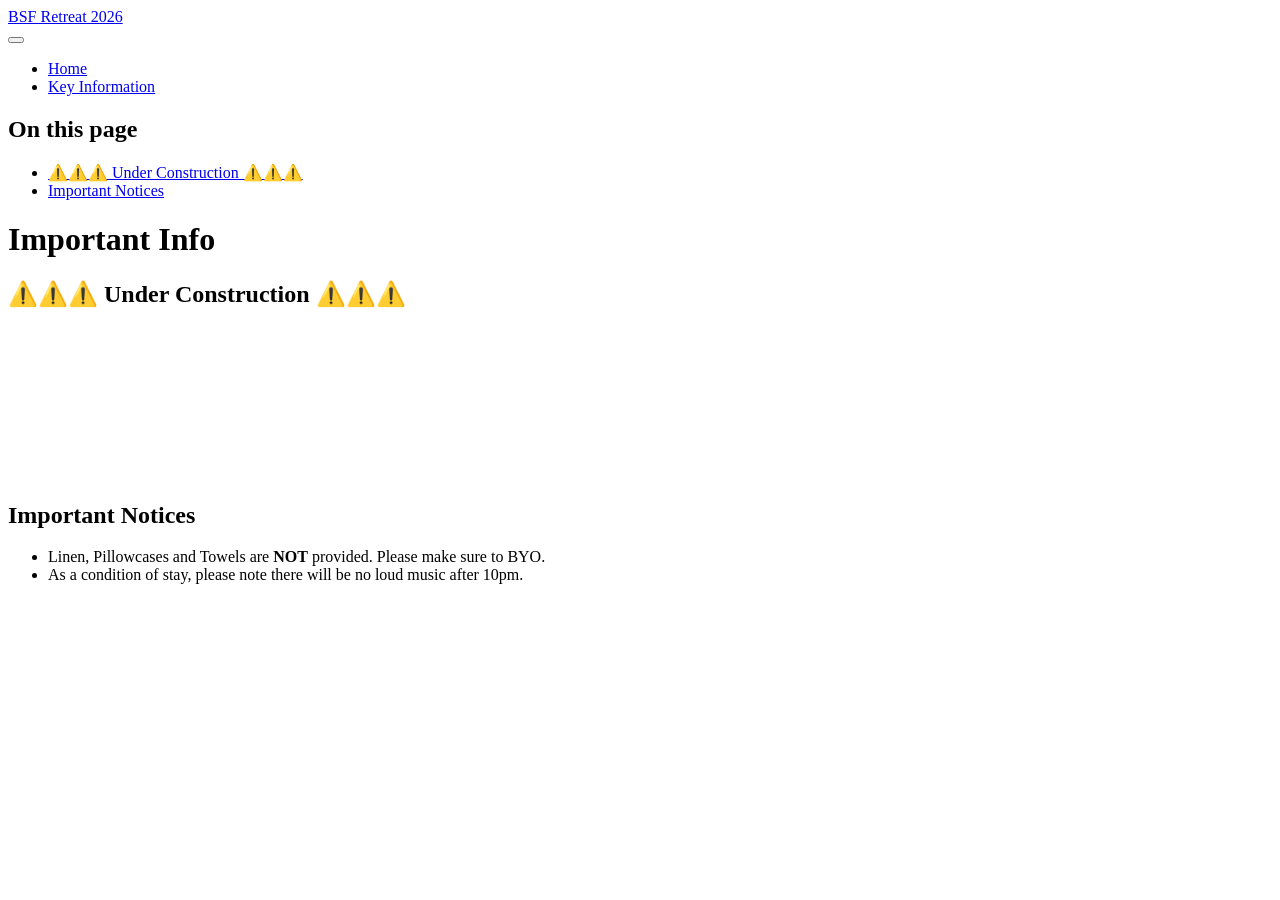
==== docs/info.html @ e3c591ac "updated location" ====
<!DOCTYPE html>
<html xmlns="http://www.w3.org/1999/xhtml" lang="en" xml:lang="en"><head>

<meta charset="utf-8">
<meta name="generator" content="quarto-1.6.39">

<meta name="viewport" content="width=device-width, initial-scale=1.0, user-scalable=yes">


<title>Important Info – BSF Retreat 2026</title>
<style>
code{white-space: pre-wrap;}
span.smallcaps{font-variant: small-caps;}
div.columns{display: flex; gap: min(4vw, 1.5em);}
div.column{flex: auto; overflow-x: auto;}
div.hanging-indent{margin-left: 1.5em; text-indent: -1.5em;}
ul.task-list{list-style: none;}
ul.task-list li input[type="checkbox"] {
  width: 0.8em;
  margin: 0 0.8em 0.2em -1em; /* quarto-specific, see https://github.com/quarto-dev/quarto-cli/issues/4556 */ 
  vertical-align: middle;
}
</style>


<script src="site_libs/quarto-nav/quarto-nav.js"></script>
<script src="site_libs/quarto-nav/headroom.min.js"></script>
<script src="site_libs/clipboard/clipboard.min.js"></script>
<script src="site_libs/quarto-search/autocomplete.umd.js"></script>
<script src="site_libs/quarto-search/fuse.min.js"></script>
<script src="site_libs/quarto-search/quarto-search.js"></script>
<meta name="quarto:offset" content="./">
<script src="site_libs/quarto-html/quarto.js"></script>
<script src="site_libs/quarto-html/popper.min.js"></script>
<script src="site_libs/quarto-html/tippy.umd.min.js"></script>
<script src="site_libs/quarto-html/anchor.min.js"></script>
<link href="site_libs/quarto-html/tippy.css" rel="stylesheet">
<link href="site_libs/quarto-html/quarto-syntax-highlighting-e26003cea8cd680ca0c55a263523d882.css" rel="stylesheet" class="quarto-color-scheme" id="quarto-text-highlighting-styles">
<link href="site_libs/quarto-html/quarto-syntax-highlighting-dark-d166b450ba5a8e9f7a0ab969bf6592c1.css" rel="prefetch" class="quarto-color-scheme quarto-color-alternate" id="quarto-text-highlighting-styles">
<script src="site_libs/bootstrap/bootstrap.min.js"></script>
<link href="site_libs/bootstrap/bootstrap-icons.css" rel="stylesheet">
<link href="site_libs/bootstrap/bootstrap-a477657325890aba014b068b065ea95d.min.css" rel="stylesheet" append-hash="true" class="quarto-color-scheme" id="quarto-bootstrap" data-mode="light">
<link href="site_libs/bootstrap/bootstrap-dark-1d679273cf6d8ab4a6fb44fbc2f5c50a.min.css" rel="prefetch" append-hash="true" class="quarto-color-scheme quarto-color-alternate" id="quarto-bootstrap" data-mode="dark">
<script id="quarto-search-options" type="application/json">{
  "location": "navbar",
  "copy-button": false,
  "collapse-after": 3,
  "panel-placement": "end",
  "type": "overlay",
  "limit": 50,
  "keyboard-shortcut": [
    "f",
    "/",
    "s"
  ],
  "show-item-context": false,
  "language": {
    "search-no-results-text": "No results",
    "search-matching-documents-text": "matching documents",
    "search-copy-link-title": "Copy link to search",
    "search-hide-matches-text": "Hide additional matches",
    "search-more-match-text": "more match in this document",
    "search-more-matches-text": "more matches in this document",
    "search-clear-button-title": "Clear",
    "search-text-placeholder": "",
    "search-detached-cancel-button-title": "Cancel",
    "search-submit-button-title": "Submit",
    "search-label": "Search"
  }
}</script>


</head>

<body class="nav-fixed">

<div id="quarto-search-results"></div>
  <header id="quarto-header" class="headroom fixed-top">
    <nav class="navbar navbar-expand-lg " data-bs-theme="dark">
      <div class="navbar-container container-fluid">
      <div class="navbar-brand-container mx-auto">
    <a class="navbar-brand" href="./index.html">
    <span class="navbar-title">BSF Retreat 2026</span>
    </a>
  </div>
            <div id="quarto-search" class="" title="Search"></div>
          <button class="navbar-toggler" type="button" data-bs-toggle="collapse" data-bs-target="#navbarCollapse" aria-controls="navbarCollapse" role="menu" aria-expanded="false" aria-label="Toggle navigation" onclick="if (window.quartoToggleHeadroom) { window.quartoToggleHeadroom(); }">
  <span class="navbar-toggler-icon"></span>
</button>
          <div class="collapse navbar-collapse" id="navbarCollapse">
            <ul class="navbar-nav navbar-nav-scroll me-auto">
  <li class="nav-item">
    <a class="nav-link" href="./index.html"> 
<span class="menu-text">Home</span></a>
  </li>  
  <li class="nav-item">
    <a class="nav-link active" href="./info.html" aria-current="page"> 
<span class="menu-text">Key Information</span></a>
  </li>  
</ul>
          </div> <!-- /navcollapse -->
            <div class="quarto-navbar-tools">
  <a href="" class="quarto-color-scheme-toggle quarto-navigation-tool  px-1" onclick="window.quartoToggleColorScheme(); return false;" title="Toggle dark mode"><i class="bi"></i></a>
</div>
      </div> <!-- /container-fluid -->
    </nav>
</header>
<!-- content -->
<div id="quarto-content" class="quarto-container page-columns page-rows-contents page-layout-article page-navbar">
<!-- sidebar -->
<!-- margin-sidebar -->
    <div id="quarto-margin-sidebar" class="sidebar margin-sidebar">
        <nav id="TOC" role="doc-toc" class="toc-active">
    <h2 id="toc-title">On this page</h2>
   
  <ul>
  <li><a href="#under-construction" id="toc-under-construction" class="nav-link active" data-scroll-target="#under-construction">⚠️⚠️⚠️ Under Construction ⚠️⚠️⚠️</a></li>
  <li><a href="#important-notices" id="toc-important-notices" class="nav-link" data-scroll-target="#important-notices">Important Notices</a></li>
  </ul>
</nav>
    </div>
<!-- main -->
<main class="content" id="quarto-document-content">

<header id="title-block-header" class="quarto-title-block default">
<div class="quarto-title">
<h1 class="title">Important Info</h1>
</div>



<div class="quarto-title-meta">

    
  
    
  </div>
  


</header>


<section id="under-construction" class="level1">
<h1>⚠️⚠️⚠️ Under Construction ⚠️⚠️⚠️</h1>
<div class="quarto-video ratio ratio-16x9"><iframe data-external="1" src="https://www.youtube.com/embed/h9uFQv3t1AU" title="" frameborder="0" allow="accelerometer; autoplay; clipboard-write; encrypted-media; gyroscope; picture-in-picture" allowfullscreen=""></iframe></div>
</section>
<section id="important-notices" class="level1">
<h1>Important Notices</h1>
<ul>
<li>Linen, Pillowcases and Towels are <strong>NOT</strong> provided. Please make sure to BYO.</li>
<li>As a condition of stay, please note there will be no loud music after 10pm.</li>
</ul>


</section>

</main> <!-- /main -->
<script id="quarto-html-after-body" type="application/javascript">
window.document.addEventListener("DOMContentLoaded", function (event) {
  const toggleBodyColorMode = (bsSheetEl) => {
    const mode = bsSheetEl.getAttribute("data-mode");
    const bodyEl = window.document.querySelector("body");
    if (mode === "dark") {
      bodyEl.classList.add("quarto-dark");
      bodyEl.classList.remove("quarto-light");
    } else {
      bodyEl.classList.add("quarto-light");
      bodyEl.classList.remove("quarto-dark");
    }
  }
  const toggleBodyColorPrimary = () => {
    const bsSheetEl = window.document.querySelector("link#quarto-bootstrap");
    if (bsSheetEl) {
      toggleBodyColorMode(bsSheetEl);
    }
  }
  toggleBodyColorPrimary();  
  const disableStylesheet = (stylesheets) => {
    for (let i=0; i < stylesheets.length; i++) {
      const stylesheet = stylesheets[i];
      stylesheet.rel = 'prefetch';
    }
  }
  const enableStylesheet = (stylesheets) => {
    for (let i=0; i < stylesheets.length; i++) {
      const stylesheet = stylesheets[i];
      stylesheet.rel = 'stylesheet';
    }
  }
  const manageTransitions = (selector, allowTransitions) => {
    const els = window.document.querySelectorAll(selector);
    for (let i=0; i < els.length; i++) {
      const el = els[i];
      if (allowTransitions) {
        el.classList.remove('notransition');
      } else {
        el.classList.add('notransition');
      }
    }
  }
  const toggleGiscusIfUsed = (isAlternate, darkModeDefault) => {
    const baseTheme = document.querySelector('#giscus-base-theme')?.value ?? 'light';
    const alternateTheme = document.querySelector('#giscus-alt-theme')?.value ?? 'dark';
    let newTheme = '';
    if(darkModeDefault) {
      newTheme = isAlternate ? baseTheme : alternateTheme;
    } else {
      newTheme = isAlternate ? alternateTheme : baseTheme;
    }
    const changeGiscusTheme = () => {
      // From: https://github.com/giscus/giscus/issues/336
      const sendMessage = (message) => {
        const iframe = document.querySelector('iframe.giscus-frame');
        if (!iframe) return;
        iframe.contentWindow.postMessage({ giscus: message }, 'https://giscus.app');
      }
      sendMessage({
        setConfig: {
          theme: newTheme
        }
      });
    }
    const isGiscussLoaded = window.document.querySelector('iframe.giscus-frame') !== null;
    if (isGiscussLoaded) {
      changeGiscusTheme();
    }
  }
  const toggleColorMode = (alternate) => {
    // Switch the stylesheets
    const alternateStylesheets = window.document.querySelectorAll('link.quarto-color-scheme.quarto-color-alternate');
    manageTransitions('#quarto-margin-sidebar .nav-link', false);
    if (alternate) {
      enableStylesheet(alternateStylesheets);
      for (const sheetNode of alternateStylesheets) {
        if (sheetNode.id === "quarto-bootstrap") {
          toggleBodyColorMode(sheetNode);
        }
      }
    } else {
      disableStylesheet(alternateStylesheets);
      toggleBodyColorPrimary();
    }
    manageTransitions('#quarto-margin-sidebar .nav-link', true);
    // Switch the toggles
    const toggles = window.document.querySelectorAll('.quarto-color-scheme-toggle');
    for (let i=0; i < toggles.length; i++) {
      const toggle = toggles[i];
      if (toggle) {
        if (alternate) {
          toggle.classList.add("alternate");     
        } else {
          toggle.classList.remove("alternate");
        }
      }
    }
    // Hack to workaround the fact that safari doesn't
    // properly recolor the scrollbar when toggling (#1455)
    if (navigator.userAgent.indexOf('Safari') > 0 && navigator.userAgent.indexOf('Chrome') == -1) {
      manageTransitions("body", false);
      window.scrollTo(0, 1);
      setTimeout(() => {
        window.scrollTo(0, 0);
        manageTransitions("body", true);
      }, 40);  
    }
  }
  const isFileUrl = () => { 
    return window.location.protocol === 'file:';
  }
  const hasAlternateSentinel = () => {  
    let styleSentinel = getColorSchemeSentinel();
    if (styleSentinel !== null) {
      return styleSentinel === "alternate";
    } else {
      return false;
    }
  }
  const setStyleSentinel = (alternate) => {
    const value = alternate ? "alternate" : "default";
    if (!isFileUrl()) {
      window.localStorage.setItem("quarto-color-scheme", value);
    } else {
      localAlternateSentinel = value;
    }
  }
  const getColorSchemeSentinel = () => {
    if (!isFileUrl()) {
      const storageValue = window.localStorage.getItem("quarto-color-scheme");
      return storageValue != null ? storageValue : localAlternateSentinel;
    } else {
      return localAlternateSentinel;
    }
  }
  const darkModeDefault = false;
  let localAlternateSentinel = darkModeDefault ? 'alternate' : 'default';
  // Dark / light mode switch
  window.quartoToggleColorScheme = () => {
    // Read the current dark / light value 
    let toAlternate = !hasAlternateSentinel();
    toggleColorMode(toAlternate);
    setStyleSentinel(toAlternate);
    toggleGiscusIfUsed(toAlternate, darkModeDefault);
  };
  // Ensure there is a toggle, if there isn't float one in the top right
  if (window.document.querySelector('.quarto-color-scheme-toggle') === null) {
    const a = window.document.createElement('a');
    a.classList.add('top-right');
    a.classList.add('quarto-color-scheme-toggle');
    a.href = "";
    a.onclick = function() { try { window.quartoToggleColorScheme(); } catch {} return false; };
    const i = window.document.createElement("i");
    i.classList.add('bi');
    a.appendChild(i);
    window.document.body.appendChild(a);
  }
  // Switch to dark mode if need be
  if (hasAlternateSentinel()) {
    toggleColorMode(true);
  } else {
    toggleColorMode(false);
  }
  const icon = "";
  const anchorJS = new window.AnchorJS();
  anchorJS.options = {
    placement: 'right',
    icon: icon
  };
  anchorJS.add('.anchored');
  const isCodeAnnotation = (el) => {
    for (const clz of el.classList) {
      if (clz.startsWith('code-annotation-')) {                     
        return true;
      }
    }
    return false;
  }
  const onCopySuccess = function(e) {
    // button target
    const button = e.trigger;
    // don't keep focus
    button.blur();
    // flash "checked"
    button.classList.add('code-copy-button-checked');
    var currentTitle = button.getAttribute("title");
    button.setAttribute("title", "Copied!");
    let tooltip;
    if (window.bootstrap) {
      button.setAttribute("data-bs-toggle", "tooltip");
      button.setAttribute("data-bs-placement", "left");
      button.setAttribute("data-bs-title", "Copied!");
      tooltip = new bootstrap.Tooltip(button, 
        { trigger: "manual", 
          customClass: "code-copy-button-tooltip",
          offset: [0, -8]});
      tooltip.show();    
    }
    setTimeout(function() {
      if (tooltip) {
        tooltip.hide();
        button.removeAttribute("data-bs-title");
        button.removeAttribute("data-bs-toggle");
        button.removeAttribute("data-bs-placement");
      }
      button.setAttribute("title", currentTitle);
      button.classList.remove('code-copy-button-checked');
    }, 1000);
    // clear code selection
    e.clearSelection();
  }
  const getTextToCopy = function(trigger) {
      const codeEl = trigger.previousElementSibling.cloneNode(true);
      for (const childEl of codeEl.children) {
        if (isCodeAnnotation(childEl)) {
          childEl.remove();
        }
      }
      return codeEl.innerText;
  }
  const clipboard = new window.ClipboardJS('.code-copy-button:not([data-in-quarto-modal])', {
    text: getTextToCopy
  });
  clipboard.on('success', onCopySuccess);
  if (window.document.getElementById('quarto-embedded-source-code-modal')) {
    const clipboardModal = new window.ClipboardJS('.code-copy-button[data-in-quarto-modal]', {
      text: getTextToCopy,
      container: window.document.getElementById('quarto-embedded-source-code-modal')
    });
    clipboardModal.on('success', onCopySuccess);
  }
    var localhostRegex = new RegExp(/^(?:http|https):\/\/localhost\:?[0-9]*\//);
    var mailtoRegex = new RegExp(/^mailto:/);
      var filterRegex = new RegExp('/' + window.location.host + '/');
    var isInternal = (href) => {
        return filterRegex.test(href) || localhostRegex.test(href) || mailtoRegex.test(href);
    }
    // Inspect non-navigation links and adorn them if external
 	var links = window.document.querySelectorAll('a[href]:not(.nav-link):not(.navbar-brand):not(.toc-action):not(.sidebar-link):not(.sidebar-item-toggle):not(.pagination-link):not(.no-external):not([aria-hidden]):not(.dropdown-item):not(.quarto-navigation-tool):not(.about-link)');
    for (var i=0; i<links.length; i++) {
      const link = links[i];
      if (!isInternal(link.href)) {
        // undo the damage that might have been done by quarto-nav.js in the case of
        // links that we want to consider external
        if (link.dataset.originalHref !== undefined) {
          link.href = link.dataset.originalHref;
        }
      }
    }
  function tippyHover(el, contentFn, onTriggerFn, onUntriggerFn) {
    const config = {
      allowHTML: true,
      maxWidth: 500,
      delay: 100,
      arrow: false,
      appendTo: function(el) {
          return el.parentElement;
      },
      interactive: true,
      interactiveBorder: 10,
      theme: 'quarto',
      placement: 'bottom-start',
    };
    if (contentFn) {
      config.content = contentFn;
    }
    if (onTriggerFn) {
      config.onTrigger = onTriggerFn;
    }
    if (onUntriggerFn) {
      config.onUntrigger = onUntriggerFn;
    }
    window.tippy(el, config); 
  }
  const noterefs = window.document.querySelectorAll('a[role="doc-noteref"]');
  for (var i=0; i<noterefs.length; i++) {
    const ref = noterefs[i];
    tippyHover(ref, function() {
      // use id or data attribute instead here
      let href = ref.getAttribute('data-footnote-href') || ref.getAttribute('href');
      try { href = new URL(href).hash; } catch {}
      const id = href.replace(/^#\/?/, "");
      const note = window.document.getElementById(id);
      if (note) {
        return note.innerHTML;
      } else {
        return "";
      }
    });
  }
  const xrefs = window.document.querySelectorAll('a.quarto-xref');
  const processXRef = (id, note) => {
    // Strip column container classes
    const stripColumnClz = (el) => {
      el.classList.remove("page-full", "page-columns");
      if (el.children) {
        for (const child of el.children) {
          stripColumnClz(child);
        }
      }
    }
    stripColumnClz(note)
    if (id === null || id.startsWith('sec-')) {
      // Special case sections, only their first couple elements
      const container = document.createElement("div");
      if (note.children && note.children.length > 2) {
        container.appendChild(note.children[0].cloneNode(true));
        for (let i = 1; i < note.children.length; i++) {
          const child = note.children[i];
          if (child.tagName === "P" && child.innerText === "") {
            continue;
          } else {
            container.appendChild(child.cloneNode(true));
            break;
          }
        }
        if (window.Quarto?.typesetMath) {
          window.Quarto.typesetMath(container);
        }
        return container.innerHTML
      } else {
        if (window.Quarto?.typesetMath) {
          window.Quarto.typesetMath(note);
        }
        return note.innerHTML;
      }
    } else {
      // Remove any anchor links if they are present
      const anchorLink = note.querySelector('a.anchorjs-link');
      if (anchorLink) {
        anchorLink.remove();
      }
      if (window.Quarto?.typesetMath) {
        window.Quarto.typesetMath(note);
      }
      if (note.classList.contains("callout")) {
        return note.outerHTML;
      } else {
        return note.innerHTML;
      }
    }
  }
  for (var i=0; i<xrefs.length; i++) {
    const xref = xrefs[i];
    tippyHover(xref, undefined, function(instance) {
      instance.disable();
      let url = xref.getAttribute('href');
      let hash = undefined; 
      if (url.startsWith('#')) {
        hash = url;
      } else {
        try { hash = new URL(url).hash; } catch {}
      }
      if (hash) {
        const id = hash.replace(/^#\/?/, "");
        const note = window.document.getElementById(id);
        if (note !== null) {
          try {
            const html = processXRef(id, note.cloneNode(true));
            instance.setContent(html);
          } finally {
            instance.enable();
            instance.show();
          }
        } else {
          // See if we can fetch this
          fetch(url.split('#')[0])
          .then(res => res.text())
          .then(html => {
            const parser = new DOMParser();
            const htmlDoc = parser.parseFromString(html, "text/html");
            const note = htmlDoc.getElementById(id);
            if (note !== null) {
              const html = processXRef(id, note);
              instance.setContent(html);
            } 
          }).finally(() => {
            instance.enable();
            instance.show();
          });
        }
      } else {
        // See if we can fetch a full url (with no hash to target)
        // This is a special case and we should probably do some content thinning / targeting
        fetch(url)
        .then(res => res.text())
        .then(html => {
          const parser = new DOMParser();
          const htmlDoc = parser.parseFromString(html, "text/html");
          const note = htmlDoc.querySelector('main.content');
          if (note !== null) {
            // This should only happen for chapter cross references
            // (since there is no id in the URL)
            // remove the first header
            if (note.children.length > 0 && note.children[0].tagName === "HEADER") {
              note.children[0].remove();
            }
            const html = processXRef(null, note);
            instance.setContent(html);
          } 
        }).finally(() => {
          instance.enable();
          instance.show();
        });
      }
    }, function(instance) {
    });
  }
      let selectedAnnoteEl;
      const selectorForAnnotation = ( cell, annotation) => {
        let cellAttr = 'data-code-cell="' + cell + '"';
        let lineAttr = 'data-code-annotation="' +  annotation + '"';
        const selector = 'span[' + cellAttr + '][' + lineAttr + ']';
        return selector;
      }
      const selectCodeLines = (annoteEl) => {
        const doc = window.document;
        const targetCell = annoteEl.getAttribute("data-target-cell");
        const targetAnnotation = annoteEl.getAttribute("data-target-annotation");
        const annoteSpan = window.document.querySelector(selectorForAnnotation(targetCell, targetAnnotation));
        const lines = annoteSpan.getAttribute("data-code-lines").split(",");
        const lineIds = lines.map((line) => {
          return targetCell + "-" + line;
        })
        let top = null;
        let height = null;
        let parent = null;
        if (lineIds.length > 0) {
            //compute the position of the single el (top and bottom and make a div)
            const el = window.document.getElementById(lineIds[0]);
            top = el.offsetTop;
            height = el.offsetHeight;
            parent = el.parentElement.parentElement;
          if (lineIds.length > 1) {
            const lastEl = window.document.getElementById(lineIds[lineIds.length - 1]);
            const bottom = lastEl.offsetTop + lastEl.offsetHeight;
            height = bottom - top;
          }
          if (top !== null && height !== null && parent !== null) {
            // cook up a div (if necessary) and position it 
            let div = window.document.getElementById("code-annotation-line-highlight");
            if (div === null) {
              div = window.document.createElement("div");
              div.setAttribute("id", "code-annotation-line-highlight");
              div.style.position = 'absolute';
              parent.appendChild(div);
            }
            div.style.top = top - 2 + "px";
            div.style.height = height + 4 + "px";
            div.style.left = 0;
            let gutterDiv = window.document.getElementById("code-annotation-line-highlight-gutter");
            if (gutterDiv === null) {
              gutterDiv = window.document.createElement("div");
              gutterDiv.setAttribute("id", "code-annotation-line-highlight-gutter");
              gutterDiv.style.position = 'absolute';
              const codeCell = window.document.getElementById(targetCell);
              const gutter = codeCell.querySelector('.code-annotation-gutter');
              gutter.appendChild(gutterDiv);
            }
            gutterDiv.style.top = top - 2 + "px";
            gutterDiv.style.height = height + 4 + "px";
          }
          selectedAnnoteEl = annoteEl;
        }
      };
      const unselectCodeLines = () => {
        const elementsIds = ["code-annotation-line-highlight", "code-annotation-line-highlight-gutter"];
        elementsIds.forEach((elId) => {
          const div = window.document.getElementById(elId);
          if (div) {
            div.remove();
          }
        });
        selectedAnnoteEl = undefined;
      };
        // Handle positioning of the toggle
    window.addEventListener(
      "resize",
      throttle(() => {
        elRect = undefined;
        if (selectedAnnoteEl) {
          selectCodeLines(selectedAnnoteEl);
        }
      }, 10)
    );
    function throttle(fn, ms) {
    let throttle = false;
    let timer;
      return (...args) => {
        if(!throttle) { // first call gets through
            fn.apply(this, args);
            throttle = true;
        } else { // all the others get throttled
            if(timer) clearTimeout(timer); // cancel #2
            timer = setTimeout(() => {
              fn.apply(this, args);
              timer = throttle = false;
            }, ms);
        }
      };
    }
      // Attach click handler to the DT
      const annoteDls = window.document.querySelectorAll('dt[data-target-cell]');
      for (const annoteDlNode of annoteDls) {
        annoteDlNode.addEventListener('click', (event) => {
          const clickedEl = event.target;
          if (clickedEl !== selectedAnnoteEl) {
            unselectCodeLines();
            const activeEl = window.document.querySelector('dt[data-target-cell].code-annotation-active');
            if (activeEl) {
              activeEl.classList.remove('code-annotation-active');
            }
            selectCodeLines(clickedEl);
            clickedEl.classList.add('code-annotation-active');
          } else {
            // Unselect the line
            unselectCodeLines();
            clickedEl.classList.remove('code-annotation-active');
          }
        });
      }
  const findCites = (el) => {
    const parentEl = el.parentElement;
    if (parentEl) {
      const cites = parentEl.dataset.cites;
      if (cites) {
        return {
          el,
          cites: cites.split(' ')
        };
      } else {
        return findCites(el.parentElement)
      }
    } else {
      return undefined;
    }
  };
  var bibliorefs = window.document.querySelectorAll('a[role="doc-biblioref"]');
  for (var i=0; i<bibliorefs.length; i++) {
    const ref = bibliorefs[i];
    const citeInfo = findCites(ref);
    if (citeInfo) {
      tippyHover(citeInfo.el, function() {
        var popup = window.document.createElement('div');
        citeInfo.cites.forEach(function(cite) {
          var citeDiv = window.document.createElement('div');
          citeDiv.classList.add('hanging-indent');
          citeDiv.classList.add('csl-entry');
          var biblioDiv = window.document.getElementById('ref-' + cite);
          if (biblioDiv) {
            citeDiv.innerHTML = biblioDiv.innerHTML;
          }
          popup.appendChild(citeDiv);
        });
        return popup.innerHTML;
      });
    }
  }
});
</script>
</div> <!-- /content -->




</body></html>
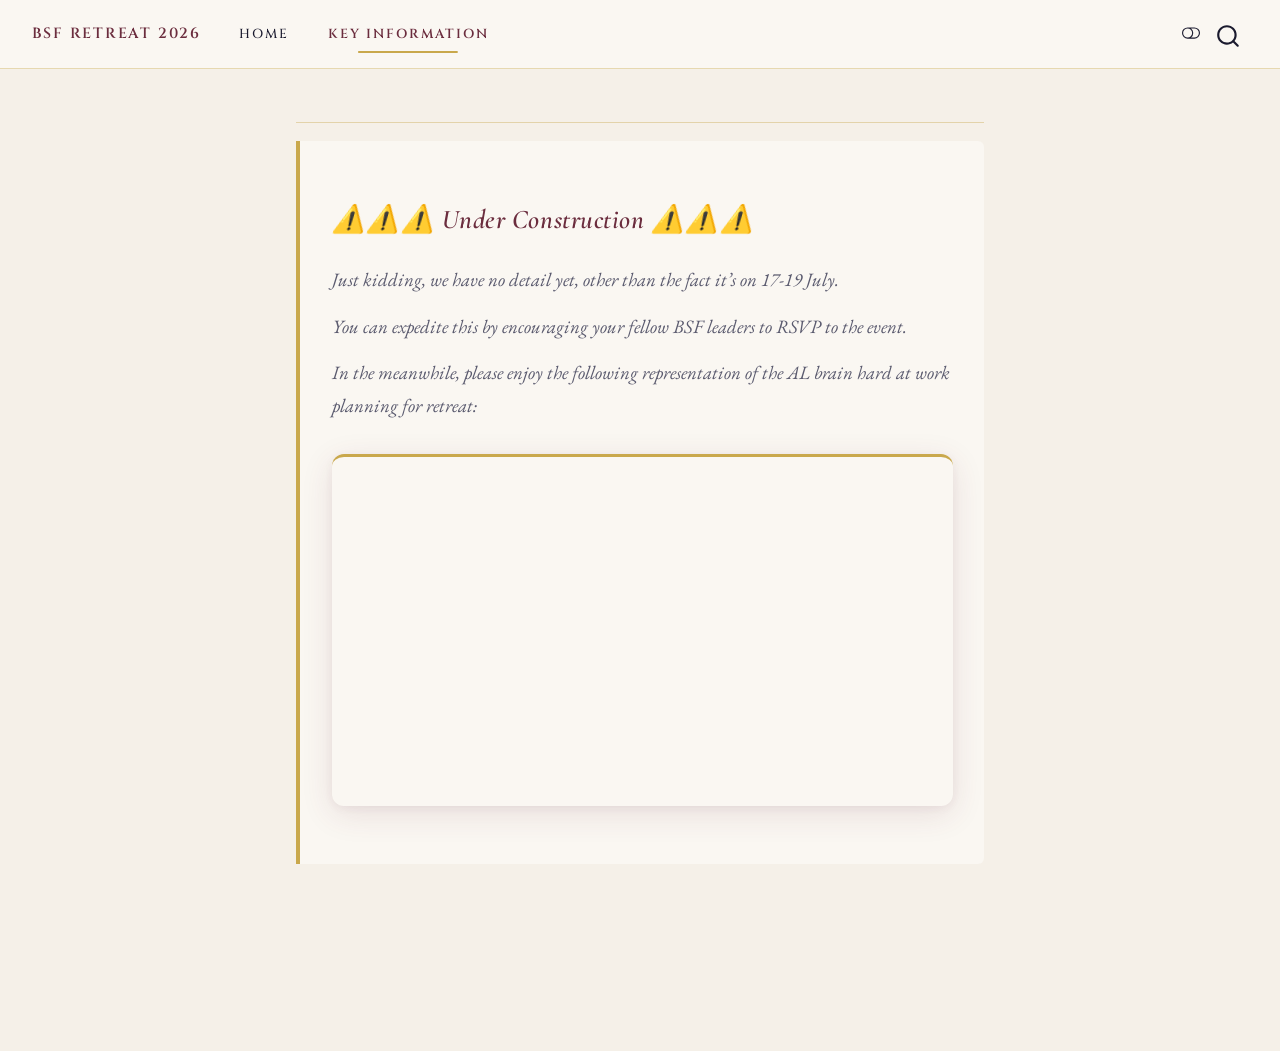
==== commit aafaa43d: "Claude Revamp test" ====
--- a/docs/info.html
+++ b/docs/info.html
@@ -2,13 +2,16 @@
 <html xmlns="http://www.w3.org/1999/xhtml" lang="en" xml:lang="en"><head>
 
 <meta charset="utf-8">
-<meta name="generator" content="quarto-1.6.39">
+<meta name="generator" content="quarto-1.9.38">
 
 <meta name="viewport" content="width=device-width, initial-scale=1.0, user-scalable=yes">
 
 
-<title>Important Info – BSF Retreat 2026</title>
+<title>info – BSF Retreat 2026</title>
 <style>
+/* Default styles provided by pandoc.
+** See https://pandoc.org/MANUAL.html#variables-for-html for config info.
+*/
 code{white-space: pre-wrap;}
 span.smallcaps{font-variant: small-caps;}
 div.columns{display: flex; gap: min(4vw, 1.5em);}
@@ -30,17 +33,20 @@
 <script src="site_libs/quarto-search/fuse.min.js"></script>
 <script src="site_libs/quarto-search/quarto-search.js"></script>
 <meta name="quarto:offset" content="./">
-<script src="site_libs/quarto-html/quarto.js"></script>
+<script src="site_libs/quarto-html/quarto.js" type="module"></script>
+<script src="site_libs/quarto-html/tabsets/tabsets.js" type="module"></script>
 <script src="site_libs/quarto-html/popper.min.js"></script>
 <script src="site_libs/quarto-html/tippy.umd.min.js"></script>
 <script src="site_libs/quarto-html/anchor.min.js"></script>
 <link href="site_libs/quarto-html/tippy.css" rel="stylesheet">
-<link href="site_libs/quarto-html/quarto-syntax-highlighting-e26003cea8cd680ca0c55a263523d882.css" rel="stylesheet" class="quarto-color-scheme" id="quarto-text-highlighting-styles">
-<link href="site_libs/quarto-html/quarto-syntax-highlighting-dark-d166b450ba5a8e9f7a0ab969bf6592c1.css" rel="prefetch" class="quarto-color-scheme quarto-color-alternate" id="quarto-text-highlighting-styles">
+<link href="site_libs/quarto-html/quarto-syntax-highlighting-15634bcf2e68342d4ad2dfa704d543f6.css" rel="stylesheet" class="quarto-color-scheme" id="quarto-text-highlighting-styles">
+<link href="site_libs/quarto-html/quarto-syntax-highlighting-dark-0a6b7249c26820e032cb0bd839ff02b1.css" rel="stylesheet" class="quarto-color-scheme quarto-color-alternate" id="quarto-text-highlighting-styles">
+<link href="site_libs/quarto-html/quarto-syntax-highlighting-15634bcf2e68342d4ad2dfa704d543f6.css" rel="stylesheet" class="quarto-color-scheme-extra" id="quarto-text-highlighting-styles">
 <script src="site_libs/bootstrap/bootstrap.min.js"></script>
 <link href="site_libs/bootstrap/bootstrap-icons.css" rel="stylesheet">
-<link href="site_libs/bootstrap/bootstrap-a477657325890aba014b068b065ea95d.min.css" rel="stylesheet" append-hash="true" class="quarto-color-scheme" id="quarto-bootstrap" data-mode="light">
-<link href="site_libs/bootstrap/bootstrap-dark-1d679273cf6d8ab4a6fb44fbc2f5c50a.min.css" rel="prefetch" append-hash="true" class="quarto-color-scheme quarto-color-alternate" id="quarto-bootstrap" data-mode="dark">
+<link href="site_libs/bootstrap/bootstrap-de635fecd90231a26e39db7dc174abe4.min.css" rel="stylesheet" append-hash="true" class="quarto-color-scheme" id="quarto-bootstrap" data-mode="light">
+<link href="site_libs/bootstrap/bootstrap-dark-f7315a84a072c011d5e101a43a8649b1.min.css" rel="stylesheet" append-hash="true" class="quarto-color-scheme quarto-color-alternate" id="quarto-bootstrap" data-mode="light">
+<link href="site_libs/bootstrap/bootstrap-de635fecd90231a26e39db7dc174abe4.min.css" rel="stylesheet" append-hash="true" class="quarto-color-scheme-extra" id="quarto-bootstrap" data-mode="light">
 <script id="quarto-search-options" type="application/json">{
   "location": "navbar",
   "copy-button": false,
@@ -68,11 +74,176 @@
     "search-label": "Search"
   }
 }</script>
+<link rel="preconnect" href="https://fonts.googleapis.com">
+<link rel="preconnect" href="https://fonts.gstatic.com" crossorigin="">
+<link href="https://fonts.googleapis.com/css2?family=Cinzel:wght@400;500;600;700&amp;family=Cormorant+Garamond:ital,wght@0,300;0,400;0,500;0,600;0,700;1,300;1,400;1,500;1,600&amp;family=EB+Garamond:ital,wght@0,400;0,500;0,600;0,700;1,400;1,500&amp;display=swap" rel="stylesheet">
 
 
 </head>
 
-<body class="nav-fixed">
+<body class="nav-fixed fullcontent quarto-light"><script id="quarto-html-before-body" type="application/javascript">
+    const toggleBodyColorMode = (bsSheetEl) => {
+      const mode = bsSheetEl.getAttribute("data-mode");
+      const bodyEl = window.document.querySelector("body");
+      if (mode === "dark") {
+        bodyEl.classList.add("quarto-dark");
+        bodyEl.classList.remove("quarto-light");
+      } else {
+        bodyEl.classList.add("quarto-light");
+        bodyEl.classList.remove("quarto-dark");
+      }
+    }
+    const toggleBodyColorPrimary = () => {
+      const bsSheetEl = window.document.querySelector("link#quarto-bootstrap:not([rel=disabled-stylesheet])");
+      if (bsSheetEl) {
+        toggleBodyColorMode(bsSheetEl);
+      }
+    }
+    const setColorSchemeToggle = (alternate) => {
+      const toggles = window.document.querySelectorAll('.quarto-color-scheme-toggle');
+      for (let i=0; i < toggles.length; i++) {
+        const toggle = toggles[i];
+        if (toggle) {
+          if (alternate) {
+            toggle.classList.add("alternate");
+          } else {
+            toggle.classList.remove("alternate");
+          }
+        }
+      }
+    };
+    const toggleColorMode = (alternate) => {
+      // Switch the stylesheets
+      const primaryStylesheets = window.document.querySelectorAll('link.quarto-color-scheme:not(.quarto-color-alternate)');
+      const alternateStylesheets = window.document.querySelectorAll('link.quarto-color-scheme.quarto-color-alternate');
+      manageTransitions('#quarto-margin-sidebar .nav-link', false);
+      if (alternate) {
+        // note: dark is layered on light, we don't disable primary!
+        enableStylesheet(alternateStylesheets);
+        for (const sheetNode of alternateStylesheets) {
+          if (sheetNode.id === "quarto-bootstrap") {
+            toggleBodyColorMode(sheetNode);
+          }
+        }
+      } else {
+        disableStylesheet(alternateStylesheets);
+        enableStylesheet(primaryStylesheets)
+        toggleBodyColorPrimary();
+      }
+      manageTransitions('#quarto-margin-sidebar .nav-link', true);
+      // Switch the toggles
+      setColorSchemeToggle(alternate)
+      // Hack to workaround the fact that safari doesn't
+      // properly recolor the scrollbar when toggling (#1455)
+      if (navigator.userAgent.indexOf('Safari') > 0 && navigator.userAgent.indexOf('Chrome') == -1) {
+        manageTransitions("body", false);
+        window.scrollTo(0, 1);
+        setTimeout(() => {
+          window.scrollTo(0, 0);
+          manageTransitions("body", true);
+        }, 40);
+      }
+    }
+    const disableStylesheet = (stylesheets) => {
+      for (let i=0; i < stylesheets.length; i++) {
+        const stylesheet = stylesheets[i];
+        stylesheet.rel = 'disabled-stylesheet';
+      }
+    }
+    const enableStylesheet = (stylesheets) => {
+      for (let i=0; i < stylesheets.length; i++) {
+        const stylesheet = stylesheets[i];
+        if(stylesheet.rel !== 'stylesheet') { // for Chrome, which will still FOUC without this check
+          stylesheet.rel = 'stylesheet';
+        }
+      }
+    }
+    const manageTransitions = (selector, allowTransitions) => {
+      const els = window.document.querySelectorAll(selector);
+      for (let i=0; i < els.length; i++) {
+        const el = els[i];
+        if (allowTransitions) {
+          el.classList.remove('notransition');
+        } else {
+          el.classList.add('notransition');
+        }
+      }
+    }
+    const isFileUrl = () => {
+      return window.location.protocol === 'file:';
+    }
+    const hasAlternateSentinel = () => {
+      let styleSentinel = getColorSchemeSentinel();
+      if (styleSentinel !== null) {
+        return styleSentinel === "alternate";
+      } else {
+        return false;
+      }
+    }
+    const setStyleSentinel = (alternate) => {
+      const value = alternate ? "alternate" : "default";
+      if (!isFileUrl()) {
+        window.localStorage.setItem("quarto-color-scheme", value);
+      } else {
+        localAlternateSentinel = value;
+      }
+    }
+    const getColorSchemeSentinel = () => {
+      if (!isFileUrl()) {
+        const storageValue = window.localStorage.getItem("quarto-color-scheme");
+        return storageValue != null ? storageValue : localAlternateSentinel;
+      } else {
+        return localAlternateSentinel;
+      }
+    }
+    const toggleGiscusIfUsed = (isAlternate, darkModeDefault) => {
+      const baseTheme = document.querySelector('#giscus-base-theme')?.value ?? 'light';
+      const alternateTheme = document.querySelector('#giscus-alt-theme')?.value ?? 'dark';
+      let newTheme = '';
+      if(authorPrefersDark) {
+        newTheme = isAlternate ? baseTheme : alternateTheme;
+      } else {
+        newTheme = isAlternate ? alternateTheme : baseTheme;
+      }
+      const changeGiscusTheme = () => {
+        // From: https://github.com/giscus/giscus/issues/336
+        const sendMessage = (message) => {
+          const iframe = document.querySelector('iframe.giscus-frame');
+          if (!iframe) return;
+          iframe.contentWindow.postMessage({ giscus: message }, 'https://giscus.app');
+        }
+        sendMessage({
+          setConfig: {
+            theme: newTheme
+          }
+        });
+      }
+      const isGiscussLoaded = window.document.querySelector('iframe.giscus-frame') !== null;
+      if (isGiscussLoaded) {
+        changeGiscusTheme();
+      }
+    };
+    const authorPrefersDark = false;
+    const darkModeDefault = authorPrefersDark;
+      document.querySelector('link#quarto-text-highlighting-styles.quarto-color-scheme-extra').rel = 'disabled-stylesheet';
+      document.querySelector('link#quarto-bootstrap.quarto-color-scheme-extra').rel = 'disabled-stylesheet';
+    let localAlternateSentinel = darkModeDefault ? 'alternate' : 'default';
+    // Dark / light mode switch
+    window.quartoToggleColorScheme = () => {
+      // Read the current dark / light value
+      let toAlternate = !hasAlternateSentinel();
+      toggleColorMode(toAlternate);
+      setStyleSentinel(toAlternate);
+      toggleGiscusIfUsed(toAlternate, darkModeDefault);
+      window.dispatchEvent(new Event('resize'));
+    };
+    // Switch to dark mode if need be
+    if (hasAlternateSentinel()) {
+      toggleColorMode(true);
+    } else {
+      toggleColorMode(false);
+    }
+  </script>
 
 <div id="quarto-search-results"></div>
   <header id="quarto-header" class="headroom fixed-top">
@@ -109,428 +280,276 @@
 <div id="quarto-content" class="quarto-container page-columns page-rows-contents page-layout-article page-navbar">
 <!-- sidebar -->
 <!-- margin-sidebar -->
-    <div id="quarto-margin-sidebar" class="sidebar margin-sidebar">
-        <nav id="TOC" role="doc-toc" class="toc-active">
-    <h2 id="toc-title">On this page</h2>
-   
-  <ul>
-  <li><a href="#under-construction" id="toc-under-construction" class="nav-link active" data-scroll-target="#under-construction">⚠️⚠️⚠️ Under Construction ⚠️⚠️⚠️</a></li>
-  <li><a href="#important-notices" id="toc-important-notices" class="nav-link" data-scroll-target="#important-notices">Important Notices</a></li>
-  </ul>
-</nav>
-    </div>
+    
 <!-- main -->
-<main class="content" id="quarto-document-content">
-
-<header id="title-block-header" class="quarto-title-block default">
-<div class="quarto-title">
-<h1 class="title">Important Info</h1>
-</div>
-
-
-
-<div class="quarto-title-meta">
-
-    
-  
-    
-  </div>
-  
-
-
-</header>
+<main class="content" id="quarto-document-content"><header id="title-block-header" class="quarto-title-block"></header>
+
+
+
 
 
 <section id="under-construction" class="level1">
 <h1>⚠️⚠️⚠️ Under Construction ⚠️⚠️⚠️</h1>
+<p>Just kidding, we have no detail yet, other than the fact it’s on 17-19 July.</p>
+<p>You can expedite this by encouraging your fellow BSF leaders to RSVP to the event.</p>
+<p>In the meanwhile, please enjoy the following representation of the AL brain hard at work planning for retreat:</p>
 <div class="quarto-video ratio ratio-16x9"><iframe data-external="1" src="https://www.youtube.com/embed/h9uFQv3t1AU" title="" frameborder="0" allow="accelerometer; autoplay; clipboard-write; encrypted-media; gyroscope; picture-in-picture" allowfullscreen=""></iframe></div>
-</section>
-<section id="important-notices" class="level1">
-<h1>Important Notices</h1>
-<ul>
-<li>Linen, Pillowcases and Towels are <strong>NOT</strong> provided. Please make sure to BYO.</li>
-<li>As a condition of stay, please note there will be no loud music after 10pm.</li>
-</ul>
 
 
 </section>
 
 </main> <!-- /main -->
 <script id="quarto-html-after-body" type="application/javascript">
-window.document.addEventListener("DOMContentLoaded", function (event) {
-  const toggleBodyColorMode = (bsSheetEl) => {
-    const mode = bsSheetEl.getAttribute("data-mode");
-    const bodyEl = window.document.querySelector("body");
-    if (mode === "dark") {
-      bodyEl.classList.add("quarto-dark");
-      bodyEl.classList.remove("quarto-light");
-    } else {
-      bodyEl.classList.add("quarto-light");
-      bodyEl.classList.remove("quarto-dark");
-    }
-  }
-  const toggleBodyColorPrimary = () => {
-    const bsSheetEl = window.document.querySelector("link#quarto-bootstrap");
-    if (bsSheetEl) {
-      toggleBodyColorMode(bsSheetEl);
-    }
-  }
-  toggleBodyColorPrimary();  
-  const disableStylesheet = (stylesheets) => {
-    for (let i=0; i < stylesheets.length; i++) {
-      const stylesheet = stylesheets[i];
-      stylesheet.rel = 'prefetch';
-    }
-  }
-  const enableStylesheet = (stylesheets) => {
-    for (let i=0; i < stylesheets.length; i++) {
-      const stylesheet = stylesheets[i];
-      stylesheet.rel = 'stylesheet';
-    }
-  }
-  const manageTransitions = (selector, allowTransitions) => {
-    const els = window.document.querySelectorAll(selector);
-    for (let i=0; i < els.length; i++) {
-      const el = els[i];
-      if (allowTransitions) {
-        el.classList.remove('notransition');
-      } else {
-        el.classList.add('notransition');
-      }
-    }
-  }
-  const toggleGiscusIfUsed = (isAlternate, darkModeDefault) => {
-    const baseTheme = document.querySelector('#giscus-base-theme')?.value ?? 'light';
-    const alternateTheme = document.querySelector('#giscus-alt-theme')?.value ?? 'dark';
-    let newTheme = '';
-    if(darkModeDefault) {
-      newTheme = isAlternate ? baseTheme : alternateTheme;
-    } else {
-      newTheme = isAlternate ? alternateTheme : baseTheme;
-    }
-    const changeGiscusTheme = () => {
-      // From: https://github.com/giscus/giscus/issues/336
-      const sendMessage = (message) => {
-        const iframe = document.querySelector('iframe.giscus-frame');
-        if (!iframe) return;
-        iframe.contentWindow.postMessage({ giscus: message }, 'https://giscus.app');
-      }
-      sendMessage({
-        setConfig: {
-          theme: newTheme
-        }
-      });
-    }
-    const isGiscussLoaded = window.document.querySelector('iframe.giscus-frame') !== null;
-    if (isGiscussLoaded) {
-      changeGiscusTheme();
-    }
-  }
-  const toggleColorMode = (alternate) => {
-    // Switch the stylesheets
-    const alternateStylesheets = window.document.querySelectorAll('link.quarto-color-scheme.quarto-color-alternate');
-    manageTransitions('#quarto-margin-sidebar .nav-link', false);
-    if (alternate) {
-      enableStylesheet(alternateStylesheets);
-      for (const sheetNode of alternateStylesheets) {
-        if (sheetNode.id === "quarto-bootstrap") {
-          toggleBodyColorMode(sheetNode);
-        }
-      }
-    } else {
-      disableStylesheet(alternateStylesheets);
-      toggleBodyColorPrimary();
-    }
-    manageTransitions('#quarto-margin-sidebar .nav-link', true);
-    // Switch the toggles
-    const toggles = window.document.querySelectorAll('.quarto-color-scheme-toggle');
-    for (let i=0; i < toggles.length; i++) {
-      const toggle = toggles[i];
-      if (toggle) {
-        if (alternate) {
-          toggle.classList.add("alternate");     
-        } else {
-          toggle.classList.remove("alternate");
-        }
-      }
-    }
-    // Hack to workaround the fact that safari doesn't
-    // properly recolor the scrollbar when toggling (#1455)
-    if (navigator.userAgent.indexOf('Safari') > 0 && navigator.userAgent.indexOf('Chrome') == -1) {
-      manageTransitions("body", false);
-      window.scrollTo(0, 1);
-      setTimeout(() => {
-        window.scrollTo(0, 0);
-        manageTransitions("body", true);
-      }, 40);  
-    }
-  }
-  const isFileUrl = () => { 
-    return window.location.protocol === 'file:';
-  }
-  const hasAlternateSentinel = () => {  
-    let styleSentinel = getColorSchemeSentinel();
-    if (styleSentinel !== null) {
-      return styleSentinel === "alternate";
-    } else {
+  window.document.addEventListener("DOMContentLoaded", function (event) {
+    // Ensure there is a toggle, if there isn't float one in the top right
+    if (window.document.querySelector('.quarto-color-scheme-toggle') === null) {
+      const a = window.document.createElement('a');
+      a.classList.add('top-right');
+      a.classList.add('quarto-color-scheme-toggle');
+      a.href = "";
+      a.onclick = function() { try { window.quartoToggleColorScheme(); } catch {} return false; };
+      const i = window.document.createElement("i");
+      i.classList.add('bi');
+      a.appendChild(i);
+      window.document.body.appendChild(a);
+    }
+    setColorSchemeToggle(hasAlternateSentinel())
+    const icon = "";
+    const anchorJS = new window.AnchorJS();
+    anchorJS.options = {
+      placement: 'right',
+      icon: icon
+    };
+    anchorJS.add('.anchored');
+    const isCodeAnnotation = (el) => {
+      for (const clz of el.classList) {
+        if (clz.startsWith('code-annotation-')) {                     
+          return true;
+        }
+      }
       return false;
     }
-  }
-  const setStyleSentinel = (alternate) => {
-    const value = alternate ? "alternate" : "default";
-    if (!isFileUrl()) {
-      window.localStorage.setItem("quarto-color-scheme", value);
-    } else {
-      localAlternateSentinel = value;
-    }
-  }
-  const getColorSchemeSentinel = () => {
-    if (!isFileUrl()) {
-      const storageValue = window.localStorage.getItem("quarto-color-scheme");
-      return storageValue != null ? storageValue : localAlternateSentinel;
-    } else {
-      return localAlternateSentinel;
-    }
-  }
-  const darkModeDefault = false;
-  let localAlternateSentinel = darkModeDefault ? 'alternate' : 'default';
-  // Dark / light mode switch
-  window.quartoToggleColorScheme = () => {
-    // Read the current dark / light value 
-    let toAlternate = !hasAlternateSentinel();
-    toggleColorMode(toAlternate);
-    setStyleSentinel(toAlternate);
-    toggleGiscusIfUsed(toAlternate, darkModeDefault);
-  };
-  // Ensure there is a toggle, if there isn't float one in the top right
-  if (window.document.querySelector('.quarto-color-scheme-toggle') === null) {
-    const a = window.document.createElement('a');
-    a.classList.add('top-right');
-    a.classList.add('quarto-color-scheme-toggle');
-    a.href = "";
-    a.onclick = function() { try { window.quartoToggleColorScheme(); } catch {} return false; };
-    const i = window.document.createElement("i");
-    i.classList.add('bi');
-    a.appendChild(i);
-    window.document.body.appendChild(a);
-  }
-  // Switch to dark mode if need be
-  if (hasAlternateSentinel()) {
-    toggleColorMode(true);
-  } else {
-    toggleColorMode(false);
-  }
-  const icon = "";
-  const anchorJS = new window.AnchorJS();
-  anchorJS.options = {
-    placement: 'right',
-    icon: icon
-  };
-  anchorJS.add('.anchored');
-  const isCodeAnnotation = (el) => {
-    for (const clz of el.classList) {
-      if (clz.startsWith('code-annotation-')) {                     
-        return true;
-      }
-    }
-    return false;
-  }
-  const onCopySuccess = function(e) {
-    // button target
-    const button = e.trigger;
-    // don't keep focus
-    button.blur();
-    // flash "checked"
-    button.classList.add('code-copy-button-checked');
-    var currentTitle = button.getAttribute("title");
-    button.setAttribute("title", "Copied!");
-    let tooltip;
-    if (window.bootstrap) {
-      button.setAttribute("data-bs-toggle", "tooltip");
-      button.setAttribute("data-bs-placement", "left");
-      button.setAttribute("data-bs-title", "Copied!");
-      tooltip = new bootstrap.Tooltip(button, 
-        { trigger: "manual", 
-          customClass: "code-copy-button-tooltip",
-          offset: [0, -8]});
-      tooltip.show();    
-    }
-    setTimeout(function() {
-      if (tooltip) {
-        tooltip.hide();
-        button.removeAttribute("data-bs-title");
-        button.removeAttribute("data-bs-toggle");
-        button.removeAttribute("data-bs-placement");
-      }
-      button.setAttribute("title", currentTitle);
-      button.classList.remove('code-copy-button-checked');
-    }, 1000);
-    // clear code selection
-    e.clearSelection();
-  }
-  const getTextToCopy = function(trigger) {
-      const codeEl = trigger.previousElementSibling.cloneNode(true);
+    const onCopySuccess = function(e) {
+      // button target
+      const button = e.trigger;
+      // don't keep focus
+      button.blur();
+      // flash "checked"
+      button.classList.add('code-copy-button-checked');
+      var currentTitle = button.getAttribute("title");
+      button.setAttribute("title", "Copied!");
+      let tooltip;
+      if (window.bootstrap) {
+        button.setAttribute("data-bs-toggle", "tooltip");
+        button.setAttribute("data-bs-placement", "left");
+        button.setAttribute("data-bs-title", "Copied!");
+        tooltip = new bootstrap.Tooltip(button, 
+          { trigger: "manual", 
+            customClass: "code-copy-button-tooltip",
+            offset: [0, -8]});
+        tooltip.show();    
+      }
+      setTimeout(function() {
+        if (tooltip) {
+          tooltip.hide();
+          button.removeAttribute("data-bs-title");
+          button.removeAttribute("data-bs-toggle");
+          button.removeAttribute("data-bs-placement");
+        }
+        button.setAttribute("title", currentTitle);
+        button.classList.remove('code-copy-button-checked');
+      }, 1000);
+      // clear code selection
+      e.clearSelection();
+    }
+    const getTextToCopy = function(trigger) {
+      const outerScaffold = trigger.parentElement.cloneNode(true);
+      const codeEl = outerScaffold.querySelector('code');
       for (const childEl of codeEl.children) {
         if (isCodeAnnotation(childEl)) {
           childEl.remove();
         }
       }
       return codeEl.innerText;
-  }
-  const clipboard = new window.ClipboardJS('.code-copy-button:not([data-in-quarto-modal])', {
-    text: getTextToCopy
-  });
-  clipboard.on('success', onCopySuccess);
-  if (window.document.getElementById('quarto-embedded-source-code-modal')) {
-    const clipboardModal = new window.ClipboardJS('.code-copy-button[data-in-quarto-modal]', {
-      text: getTextToCopy,
-      container: window.document.getElementById('quarto-embedded-source-code-modal')
+    }
+    const clipboard = new window.ClipboardJS('.code-copy-button:not([data-in-quarto-modal])', {
+      text: getTextToCopy
     });
-    clipboardModal.on('success', onCopySuccess);
-  }
-    var localhostRegex = new RegExp(/^(?:http|https):\/\/localhost\:?[0-9]*\//);
-    var mailtoRegex = new RegExp(/^mailto:/);
-      var filterRegex = new RegExp('/' + window.location.host + '/');
-    var isInternal = (href) => {
-        return filterRegex.test(href) || localhostRegex.test(href) || mailtoRegex.test(href);
-    }
-    // Inspect non-navigation links and adorn them if external
- 	var links = window.document.querySelectorAll('a[href]:not(.nav-link):not(.navbar-brand):not(.toc-action):not(.sidebar-link):not(.sidebar-item-toggle):not(.pagination-link):not(.no-external):not([aria-hidden]):not(.dropdown-item):not(.quarto-navigation-tool):not(.about-link)');
-    for (var i=0; i<links.length; i++) {
-      const link = links[i];
-      if (!isInternal(link.href)) {
-        // undo the damage that might have been done by quarto-nav.js in the case of
-        // links that we want to consider external
-        if (link.dataset.originalHref !== undefined) {
-          link.href = link.dataset.originalHref;
-        }
-      }
-    }
-  function tippyHover(el, contentFn, onTriggerFn, onUntriggerFn) {
-    const config = {
-      allowHTML: true,
-      maxWidth: 500,
-      delay: 100,
-      arrow: false,
-      appendTo: function(el) {
-          return el.parentElement;
-      },
-      interactive: true,
-      interactiveBorder: 10,
-      theme: 'quarto',
-      placement: 'bottom-start',
-    };
-    if (contentFn) {
-      config.content = contentFn;
-    }
-    if (onTriggerFn) {
-      config.onTrigger = onTriggerFn;
-    }
-    if (onUntriggerFn) {
-      config.onUntrigger = onUntriggerFn;
-    }
-    window.tippy(el, config); 
-  }
-  const noterefs = window.document.querySelectorAll('a[role="doc-noteref"]');
-  for (var i=0; i<noterefs.length; i++) {
-    const ref = noterefs[i];
-    tippyHover(ref, function() {
-      // use id or data attribute instead here
-      let href = ref.getAttribute('data-footnote-href') || ref.getAttribute('href');
-      try { href = new URL(href).hash; } catch {}
-      const id = href.replace(/^#\/?/, "");
-      const note = window.document.getElementById(id);
-      if (note) {
-        return note.innerHTML;
+    clipboard.on('success', onCopySuccess);
+    if (window.document.getElementById('quarto-embedded-source-code-modal')) {
+      const clipboardModal = new window.ClipboardJS('.code-copy-button[data-in-quarto-modal]', {
+        text: getTextToCopy,
+        container: window.document.getElementById('quarto-embedded-source-code-modal')
+      });
+      clipboardModal.on('success', onCopySuccess);
+    }
+      var localhostRegex = new RegExp(/^(?:http|https):\/\/localhost\:?[0-9]*\//);
+      var mailtoRegex = new RegExp(/^mailto:/);
+        var filterRegex = new RegExp('/' + window.location.host + '/');
+      var isInternal = (href) => {
+          return filterRegex.test(href) || localhostRegex.test(href) || mailtoRegex.test(href);
+      }
+      // Inspect non-navigation links and adorn them if external
+     var links = window.document.querySelectorAll('a[href]:not(.nav-link):not(.navbar-brand):not(.toc-action):not(.sidebar-link):not(.sidebar-item-toggle):not(.pagination-link):not(.no-external):not([aria-hidden]):not(.dropdown-item):not(.quarto-navigation-tool):not(.about-link)');
+      for (var i=0; i<links.length; i++) {
+        const link = links[i];
+        if (!isInternal(link.href)) {
+          // undo the damage that might have been done by quarto-nav.js in the case of
+          // links that we want to consider external
+          if (link.dataset.originalHref !== undefined) {
+            link.href = link.dataset.originalHref;
+          }
+        }
+      }
+    function tippyHover(el, contentFn, onTriggerFn, onUntriggerFn) {
+      const config = {
+        allowHTML: true,
+        maxWidth: 500,
+        delay: 100,
+        arrow: false,
+        appendTo: function(el) {
+            return el.parentElement;
+        },
+        interactive: true,
+        interactiveBorder: 10,
+        theme: 'quarto',
+        placement: 'bottom-start',
+      };
+      if (contentFn) {
+        config.content = contentFn;
+      }
+      if (onTriggerFn) {
+        config.onTrigger = onTriggerFn;
+      }
+      if (onUntriggerFn) {
+        config.onUntrigger = onUntriggerFn;
+      }
+      window.tippy(el, config); 
+    }
+    const noterefs = window.document.querySelectorAll('a[role="doc-noteref"]');
+    for (var i=0; i<noterefs.length; i++) {
+      const ref = noterefs[i];
+      tippyHover(ref, function() {
+        // use id or data attribute instead here
+        let href = ref.getAttribute('data-footnote-href') || ref.getAttribute('href');
+        try { href = new URL(href).hash; } catch {}
+        const id = href.replace(/^#\/?/, "");
+        const note = window.document.getElementById(id);
+        if (note) {
+          return note.innerHTML;
+        } else {
+          return "";
+        }
+      });
+    }
+    const xrefs = window.document.querySelectorAll('a.quarto-xref');
+    const processXRef = (id, note) => {
+      // Strip column container classes
+      const stripColumnClz = (el) => {
+        el.classList.remove("page-full", "page-columns");
+        if (el.children) {
+          for (const child of el.children) {
+            stripColumnClz(child);
+          }
+        }
+      }
+      stripColumnClz(note)
+      if (id === null || id.startsWith('sec-')) {
+        // Special case sections, only their first couple elements
+        const container = document.createElement("div");
+        if (note.children && note.children.length > 2) {
+          container.appendChild(note.children[0].cloneNode(true));
+          for (let i = 1; i < note.children.length; i++) {
+            const child = note.children[i];
+            if (child.tagName === "P" && child.innerText === "") {
+              continue;
+            } else {
+              container.appendChild(child.cloneNode(true));
+              break;
+            }
+          }
+          if (window.Quarto?.typesetMath) {
+            window.Quarto.typesetMath(container);
+          }
+          return container.innerHTML
+        } else {
+          if (window.Quarto?.typesetMath) {
+            window.Quarto.typesetMath(note);
+          }
+          return note.innerHTML;
+        }
       } else {
-        return "";
-      }
-    });
-  }
-  const xrefs = window.document.querySelectorAll('a.quarto-xref');
-  const processXRef = (id, note) => {
-    // Strip column container classes
-    const stripColumnClz = (el) => {
-      el.classList.remove("page-full", "page-columns");
-      if (el.children) {
-        for (const child of el.children) {
-          stripColumnClz(child);
-        }
-      }
-    }
-    stripColumnClz(note)
-    if (id === null || id.startsWith('sec-')) {
-      // Special case sections, only their first couple elements
-      const container = document.createElement("div");
-      if (note.children && note.children.length > 2) {
-        container.appendChild(note.children[0].cloneNode(true));
-        for (let i = 1; i < note.children.length; i++) {
-          const child = note.children[i];
-          if (child.tagName === "P" && child.innerText === "") {
-            continue;
-          } else {
-            container.appendChild(child.cloneNode(true));
-            break;
-          }
-        }
-        if (window.Quarto?.typesetMath) {
-          window.Quarto.typesetMath(container);
-        }
-        return container.innerHTML
-      } else {
+        // Remove any anchor links if they are present
+        const anchorLink = note.querySelector('a.anchorjs-link');
+        if (anchorLink) {
+          anchorLink.remove();
+        }
         if (window.Quarto?.typesetMath) {
           window.Quarto.typesetMath(note);
         }
-        return note.innerHTML;
-      }
-    } else {
-      // Remove any anchor links if they are present
-      const anchorLink = note.querySelector('a.anchorjs-link');
-      if (anchorLink) {
-        anchorLink.remove();
-      }
-      if (window.Quarto?.typesetMath) {
-        window.Quarto.typesetMath(note);
-      }
-      if (note.classList.contains("callout")) {
-        return note.outerHTML;
-      } else {
-        return note.innerHTML;
-      }
-    }
-  }
-  for (var i=0; i<xrefs.length; i++) {
-    const xref = xrefs[i];
-    tippyHover(xref, undefined, function(instance) {
-      instance.disable();
-      let url = xref.getAttribute('href');
-      let hash = undefined; 
-      if (url.startsWith('#')) {
-        hash = url;
-      } else {
-        try { hash = new URL(url).hash; } catch {}
-      }
-      if (hash) {
-        const id = hash.replace(/^#\/?/, "");
-        const note = window.document.getElementById(id);
-        if (note !== null) {
-          try {
-            const html = processXRef(id, note.cloneNode(true));
-            instance.setContent(html);
-          } finally {
-            instance.enable();
-            instance.show();
-          }
+        if (note.classList.contains("callout")) {
+          return note.outerHTML;
         } else {
-          // See if we can fetch this
-          fetch(url.split('#')[0])
+          return note.innerHTML;
+        }
+      }
+    }
+    for (var i=0; i<xrefs.length; i++) {
+      const xref = xrefs[i];
+      tippyHover(xref, undefined, function(instance) {
+        instance.disable();
+        let url = xref.getAttribute('href');
+        let hash = undefined; 
+        if (url.startsWith('#')) {
+          hash = url;
+        } else {
+          try { hash = new URL(url).hash; } catch {}
+        }
+        if (hash) {
+          const id = hash.replace(/^#\/?/, "");
+          const note = window.document.getElementById(id);
+          if (note !== null) {
+            try {
+              const html = processXRef(id, note.cloneNode(true));
+              instance.setContent(html);
+            } finally {
+              instance.enable();
+              instance.show();
+            }
+          } else {
+            // See if we can fetch this
+            fetch(url.split('#')[0])
+            .then(res => res.text())
+            .then(html => {
+              const parser = new DOMParser();
+              const htmlDoc = parser.parseFromString(html, "text/html");
+              const note = htmlDoc.getElementById(id);
+              if (note !== null) {
+                const html = processXRef(id, note);
+                instance.setContent(html);
+              } 
+            }).finally(() => {
+              instance.enable();
+              instance.show();
+            });
+          }
+        } else {
+          // See if we can fetch a full url (with no hash to target)
+          // This is a special case and we should probably do some content thinning / targeting
+          fetch(url)
           .then(res => res.text())
           .then(html => {
             const parser = new DOMParser();
             const htmlDoc = parser.parseFromString(html, "text/html");
-            const note = htmlDoc.getElementById(id);
+            const note = htmlDoc.querySelector('main.content');
             if (note !== null) {
-              const html = processXRef(id, note);
+              // This should only happen for chapter cross references
+              // (since there is no id in the URL)
+              // remove the first header
+              if (note.children.length > 0 && note.children[0].tagName === "HEADER") {
+                note.children[0].remove();
+              }
+              const html = processXRef(null, note);
               instance.setContent(html);
             } 
           }).finally(() => {
@@ -538,185 +557,161 @@
             instance.show();
           });
         }
+      }, function(instance) {
+      });
+    }
+        let selectedAnnoteEl;
+        const selectorForAnnotation = ( cell, annotation) => {
+          let cellAttr = 'data-code-cell="' + cell + '"';
+          let lineAttr = 'data-code-annotation="' +  annotation + '"';
+          const selector = 'span[' + cellAttr + '][' + lineAttr + ']';
+          return selector;
+        }
+        const selectCodeLines = (annoteEl) => {
+          const doc = window.document;
+          const targetCell = annoteEl.getAttribute("data-target-cell");
+          const targetAnnotation = annoteEl.getAttribute("data-target-annotation");
+          const annoteSpan = window.document.querySelector(selectorForAnnotation(targetCell, targetAnnotation));
+          const lines = annoteSpan.getAttribute("data-code-lines").split(",");
+          const lineIds = lines.map((line) => {
+            return targetCell + "-" + line;
+          })
+          let top = null;
+          let height = null;
+          let parent = null;
+          if (lineIds.length > 0) {
+              //compute the position of the single el (top and bottom and make a div)
+              const el = window.document.getElementById(lineIds[0]);
+              top = el.offsetTop;
+              height = el.offsetHeight;
+              parent = el.parentElement.parentElement;
+            if (lineIds.length > 1) {
+              const lastEl = window.document.getElementById(lineIds[lineIds.length - 1]);
+              const bottom = lastEl.offsetTop + lastEl.offsetHeight;
+              height = bottom - top;
+            }
+            if (top !== null && height !== null && parent !== null) {
+              // cook up a div (if necessary) and position it 
+              let div = window.document.getElementById("code-annotation-line-highlight");
+              if (div === null) {
+                div = window.document.createElement("div");
+                div.setAttribute("id", "code-annotation-line-highlight");
+                div.style.position = 'absolute';
+                parent.appendChild(div);
+              }
+              div.style.top = top - 2 + "px";
+              div.style.height = height + 4 + "px";
+              div.style.left = 0;
+              let gutterDiv = window.document.getElementById("code-annotation-line-highlight-gutter");
+              if (gutterDiv === null) {
+                gutterDiv = window.document.createElement("div");
+                gutterDiv.setAttribute("id", "code-annotation-line-highlight-gutter");
+                gutterDiv.style.position = 'absolute';
+                const codeCell = window.document.getElementById(targetCell);
+                const gutter = codeCell.querySelector('.code-annotation-gutter');
+                gutter.appendChild(gutterDiv);
+              }
+              gutterDiv.style.top = top - 2 + "px";
+              gutterDiv.style.height = height + 4 + "px";
+            }
+            selectedAnnoteEl = annoteEl;
+          }
+        };
+        const unselectCodeLines = () => {
+          const elementsIds = ["code-annotation-line-highlight", "code-annotation-line-highlight-gutter"];
+          elementsIds.forEach((elId) => {
+            const div = window.document.getElementById(elId);
+            if (div) {
+              div.remove();
+            }
+          });
+          selectedAnnoteEl = undefined;
+        };
+          // Handle positioning of the toggle
+      window.addEventListener(
+        "resize",
+        throttle(() => {
+          elRect = undefined;
+          if (selectedAnnoteEl) {
+            selectCodeLines(selectedAnnoteEl);
+          }
+        }, 10)
+      );
+      function throttle(fn, ms) {
+      let throttle = false;
+      let timer;
+        return (...args) => {
+          if(!throttle) { // first call gets through
+              fn.apply(this, args);
+              throttle = true;
+          } else { // all the others get throttled
+              if(timer) clearTimeout(timer); // cancel #2
+              timer = setTimeout(() => {
+                fn.apply(this, args);
+                timer = throttle = false;
+              }, ms);
+          }
+        };
+      }
+        // Attach click handler to the DT
+        const annoteDls = window.document.querySelectorAll('dt[data-target-cell]');
+        for (const annoteDlNode of annoteDls) {
+          annoteDlNode.addEventListener('click', (event) => {
+            const clickedEl = event.target;
+            if (clickedEl !== selectedAnnoteEl) {
+              unselectCodeLines();
+              const activeEl = window.document.querySelector('dt[data-target-cell].code-annotation-active');
+              if (activeEl) {
+                activeEl.classList.remove('code-annotation-active');
+              }
+              selectCodeLines(clickedEl);
+              clickedEl.classList.add('code-annotation-active');
+            } else {
+              // Unselect the line
+              unselectCodeLines();
+              clickedEl.classList.remove('code-annotation-active');
+            }
+          });
+        }
+    const findCites = (el) => {
+      const parentEl = el.parentElement;
+      if (parentEl) {
+        const cites = parentEl.dataset.cites;
+        if (cites) {
+          return {
+            el,
+            cites: cites.split(' ')
+          };
+        } else {
+          return findCites(el.parentElement)
+        }
       } else {
-        // See if we can fetch a full url (with no hash to target)
-        // This is a special case and we should probably do some content thinning / targeting
-        fetch(url)
-        .then(res => res.text())
-        .then(html => {
-          const parser = new DOMParser();
-          const htmlDoc = parser.parseFromString(html, "text/html");
-          const note = htmlDoc.querySelector('main.content');
-          if (note !== null) {
-            // This should only happen for chapter cross references
-            // (since there is no id in the URL)
-            // remove the first header
-            if (note.children.length > 0 && note.children[0].tagName === "HEADER") {
-              note.children[0].remove();
+        return undefined;
+      }
+    };
+    var bibliorefs = window.document.querySelectorAll('a[role="doc-biblioref"]');
+    for (var i=0; i<bibliorefs.length; i++) {
+      const ref = bibliorefs[i];
+      const citeInfo = findCites(ref);
+      if (citeInfo) {
+        tippyHover(citeInfo.el, function() {
+          var popup = window.document.createElement('div');
+          citeInfo.cites.forEach(function(cite) {
+            var citeDiv = window.document.createElement('div');
+            citeDiv.classList.add('hanging-indent');
+            citeDiv.classList.add('csl-entry');
+            var biblioDiv = window.document.getElementById('ref-' + cite);
+            if (biblioDiv) {
+              citeDiv.innerHTML = biblioDiv.innerHTML;
             }
-            const html = processXRef(null, note);
-            instance.setContent(html);
-          } 
-        }).finally(() => {
-          instance.enable();
-          instance.show();
+            popup.appendChild(citeDiv);
+          });
+          return popup.innerHTML;
         });
       }
-    }, function(instance) {
-    });
-  }
-      let selectedAnnoteEl;
-      const selectorForAnnotation = ( cell, annotation) => {
-        let cellAttr = 'data-code-cell="' + cell + '"';
-        let lineAttr = 'data-code-annotation="' +  annotation + '"';
-        const selector = 'span[' + cellAttr + '][' + lineAttr + ']';
-        return selector;
-      }
-      const selectCodeLines = (annoteEl) => {
-        const doc = window.document;
-        const targetCell = annoteEl.getAttribute("data-target-cell");
-        const targetAnnotation = annoteEl.getAttribute("data-target-annotation");
-        const annoteSpan = window.document.querySelector(selectorForAnnotation(targetCell, targetAnnotation));
-        const lines = annoteSpan.getAttribute("data-code-lines").split(",");
-        const lineIds = lines.map((line) => {
-          return targetCell + "-" + line;
-        })
-        let top = null;
-        let height = null;
-        let parent = null;
-        if (lineIds.length > 0) {
-            //compute the position of the single el (top and bottom and make a div)
-            const el = window.document.getElementById(lineIds[0]);
-            top = el.offsetTop;
-            height = el.offsetHeight;
-            parent = el.parentElement.parentElement;
-          if (lineIds.length > 1) {
-            const lastEl = window.document.getElementById(lineIds[lineIds.length - 1]);
-            const bottom = lastEl.offsetTop + lastEl.offsetHeight;
-            height = bottom - top;
-          }
-          if (top !== null && height !== null && parent !== null) {
-            // cook up a div (if necessary) and position it 
-            let div = window.document.getElementById("code-annotation-line-highlight");
-            if (div === null) {
-              div = window.document.createElement("div");
-              div.setAttribute("id", "code-annotation-line-highlight");
-              div.style.position = 'absolute';
-              parent.appendChild(div);
-            }
-            div.style.top = top - 2 + "px";
-            div.style.height = height + 4 + "px";
-            div.style.left = 0;
-            let gutterDiv = window.document.getElementById("code-annotation-line-highlight-gutter");
-            if (gutterDiv === null) {
-              gutterDiv = window.document.createElement("div");
-              gutterDiv.setAttribute("id", "code-annotation-line-highlight-gutter");
-              gutterDiv.style.position = 'absolute';
-              const codeCell = window.document.getElementById(targetCell);
-              const gutter = codeCell.querySelector('.code-annotation-gutter');
-              gutter.appendChild(gutterDiv);
-            }
-            gutterDiv.style.top = top - 2 + "px";
-            gutterDiv.style.height = height + 4 + "px";
-          }
-          selectedAnnoteEl = annoteEl;
-        }
-      };
-      const unselectCodeLines = () => {
-        const elementsIds = ["code-annotation-line-highlight", "code-annotation-line-highlight-gutter"];
-        elementsIds.forEach((elId) => {
-          const div = window.document.getElementById(elId);
-          if (div) {
-            div.remove();
-          }
-        });
-        selectedAnnoteEl = undefined;
-      };
-        // Handle positioning of the toggle
-    window.addEventListener(
-      "resize",
-      throttle(() => {
-        elRect = undefined;
-        if (selectedAnnoteEl) {
-          selectCodeLines(selectedAnnoteEl);
-        }
-      }, 10)
-    );
-    function throttle(fn, ms) {
-    let throttle = false;
-    let timer;
-      return (...args) => {
-        if(!throttle) { // first call gets through
-            fn.apply(this, args);
-            throttle = true;
-        } else { // all the others get throttled
-            if(timer) clearTimeout(timer); // cancel #2
-            timer = setTimeout(() => {
-              fn.apply(this, args);
-              timer = throttle = false;
-            }, ms);
-        }
-      };
-    }
-      // Attach click handler to the DT
-      const annoteDls = window.document.querySelectorAll('dt[data-target-cell]');
-      for (const annoteDlNode of annoteDls) {
-        annoteDlNode.addEventListener('click', (event) => {
-          const clickedEl = event.target;
-          if (clickedEl !== selectedAnnoteEl) {
-            unselectCodeLines();
-            const activeEl = window.document.querySelector('dt[data-target-cell].code-annotation-active');
-            if (activeEl) {
-              activeEl.classList.remove('code-annotation-active');
-            }
-            selectCodeLines(clickedEl);
-            clickedEl.classList.add('code-annotation-active');
-          } else {
-            // Unselect the line
-            unselectCodeLines();
-            clickedEl.classList.remove('code-annotation-active');
-          }
-        });
-      }
-  const findCites = (el) => {
-    const parentEl = el.parentElement;
-    if (parentEl) {
-      const cites = parentEl.dataset.cites;
-      if (cites) {
-        return {
-          el,
-          cites: cites.split(' ')
-        };
-      } else {
-        return findCites(el.parentElement)
-      }
-    } else {
-      return undefined;
-    }
-  };
-  var bibliorefs = window.document.querySelectorAll('a[role="doc-biblioref"]');
-  for (var i=0; i<bibliorefs.length; i++) {
-    const ref = bibliorefs[i];
-    const citeInfo = findCites(ref);
-    if (citeInfo) {
-      tippyHover(citeInfo.el, function() {
-        var popup = window.document.createElement('div');
-        citeInfo.cites.forEach(function(cite) {
-          var citeDiv = window.document.createElement('div');
-          citeDiv.classList.add('hanging-indent');
-          citeDiv.classList.add('csl-entry');
-          var biblioDiv = window.document.getElementById('ref-' + cite);
-          if (biblioDiv) {
-            citeDiv.innerHTML = biblioDiv.innerHTML;
-          }
-          popup.appendChild(citeDiv);
-        });
-        return popup.innerHTML;
-      });
-    }
-  }
-});
-</script>
+    }
+  });
+  </script>
 </div> <!-- /content -->
 
 
--- a/docs/site_libs/quarto-html/quarto-syntax-highlighting-15634bcf2e68342d4ad2dfa704d543f6.css
+++ b/docs/site_libs/quarto-html/quarto-syntax-highlighting-15634bcf2e68342d4ad2dfa704d543f6.css
@@ -0,0 +1,236 @@
+/* quarto syntax highlight colors */
+:root {
+  --quarto-hl-ot-color: #003B4F;
+  --quarto-hl-at-color: #657422;
+  --quarto-hl-ss-color: #20794D;
+  --quarto-hl-an-color: #5E5E5E;
+  --quarto-hl-fu-color: #4758AB;
+  --quarto-hl-st-color: #20794D;
+  --quarto-hl-cf-color: #003B4F;
+  --quarto-hl-op-color: #5E5E5E;
+  --quarto-hl-er-color: #AD0000;
+  --quarto-hl-bn-color: #AD0000;
+  --quarto-hl-al-color: #AD0000;
+  --quarto-hl-va-color: #111111;
+  --quarto-hl-bu-color: inherit;
+  --quarto-hl-ex-color: inherit;
+  --quarto-hl-pp-color: #AD0000;
+  --quarto-hl-in-color: #5E5E5E;
+  --quarto-hl-vs-color: #20794D;
+  --quarto-hl-wa-color: #5E5E5E;
+  --quarto-hl-do-color: #5E5E5E;
+  --quarto-hl-im-color: #00769E;
+  --quarto-hl-ch-color: #20794D;
+  --quarto-hl-dt-color: #AD0000;
+  --quarto-hl-fl-color: #AD0000;
+  --quarto-hl-co-color: #5E5E5E;
+  --quarto-hl-cv-color: #5E5E5E;
+  --quarto-hl-cn-color: #8f5902;
+  --quarto-hl-sc-color: #5E5E5E;
+  --quarto-hl-dv-color: #AD0000;
+  --quarto-hl-kw-color: #003B4F;
+}
+
+/* other quarto variables */
+:root {
+  --quarto-font-monospace: SFMono-Regular, Menlo, Monaco, Consolas, "Liberation Mono", "Courier New", monospace;
+}
+
+/* syntax highlight based on Pandoc's rules */
+pre > code.sourceCode > span {
+  color: #003B4F;
+}
+
+code.sourceCode > span {
+  color: #003B4F;
+}
+
+div.sourceCode,
+div.sourceCode pre.sourceCode {
+  color: #003B4F;
+}
+
+/* Normal */
+code span {
+  color: #003B4F;
+}
+
+/* Alert */
+code span.al {
+  color: #AD0000;
+  font-style: inherit;
+}
+
+/* Annotation */
+code span.an {
+  color: #5E5E5E;
+  font-style: inherit;
+}
+
+/* Attribute */
+code span.at {
+  color: #657422;
+  font-style: inherit;
+}
+
+/* BaseN */
+code span.bn {
+  color: #AD0000;
+  font-style: inherit;
+}
+
+/* BuiltIn */
+code span.bu {
+  font-style: inherit;
+}
+
+/* ControlFlow */
+code span.cf {
+  color: #003B4F;
+  font-weight: bold;
+  font-style: inherit;
+}
+
+/* Char */
+code span.ch {
+  color: #20794D;
+  font-style: inherit;
+}
+
+/* Constant */
+code span.cn {
+  color: #8f5902;
+  font-style: inherit;
+}
+
+/* Comment */
+code span.co {
+  color: #5E5E5E;
+  font-style: inherit;
+}
+
+/* CommentVar */
+code span.cv {
+  color: #5E5E5E;
+  font-style: italic;
+}
+
+/* Documentation */
+code span.do {
+  color: #5E5E5E;
+  font-style: italic;
+}
+
+/* DataType */
+code span.dt {
+  color: #AD0000;
+  font-style: inherit;
+}
+
+/* DecVal */
+code span.dv {
+  color: #AD0000;
+  font-style: inherit;
+}
+
+/* Error */
+code span.er {
+  color: #AD0000;
+  font-style: inherit;
+}
+
+/* Extension */
+code span.ex {
+  font-style: inherit;
+}
+
+/* Float */
+code span.fl {
+  color: #AD0000;
+  font-style: inherit;
+}
+
+/* Function */
+code span.fu {
+  color: #4758AB;
+  font-style: inherit;
+}
+
+/* Import */
+code span.im {
+  color: #00769E;
+  font-style: inherit;
+}
+
+/* Information */
+code span.in {
+  color: #5E5E5E;
+  font-style: inherit;
+}
+
+/* Keyword */
+code span.kw {
+  color: #003B4F;
+  font-weight: bold;
+  font-style: inherit;
+}
+
+/* Operator */
+code span.op {
+  color: #5E5E5E;
+  font-style: inherit;
+}
+
+/* Other */
+code span.ot {
+  color: #003B4F;
+  font-style: inherit;
+}
+
+/* Preprocessor */
+code span.pp {
+  color: #AD0000;
+  font-style: inherit;
+}
+
+/* SpecialChar */
+code span.sc {
+  color: #5E5E5E;
+  font-style: inherit;
+}
+
+/* SpecialString */
+code span.ss {
+  color: #20794D;
+  font-style: inherit;
+}
+
+/* String */
+code span.st {
+  color: #20794D;
+  font-style: inherit;
+}
+
+/* Variable */
+code span.va {
+  color: #111111;
+  font-style: inherit;
+}
+
+/* VerbatimString */
+code span.vs {
+  color: #20794D;
+  font-style: inherit;
+}
+
+/* Warning */
+code span.wa {
+  color: #5E5E5E;
+  font-style: italic;
+}
+
+.prevent-inlining {
+  content: "</";
+}
+
+/*# sourceMappingURL=f23921c56f73e400b49028c9186a1aa0.css.map */
--- a/docs/site_libs/quarto-html/quarto-syntax-highlighting-dark-0a6b7249c26820e032cb0bd839ff02b1.css
+++ b/docs/site_libs/quarto-html/quarto-syntax-highlighting-dark-0a6b7249c26820e032cb0bd839ff02b1.css
@@ -0,0 +1,219 @@
+/* quarto syntax highlight colors */
+:root {
+  --quarto-hl-al-color: #f07178;
+  --quarto-hl-an-color: #d4d0ab;
+  --quarto-hl-at-color: #00e0e0;
+  --quarto-hl-bn-color: #d4d0ab;
+  --quarto-hl-bu-color: #abe338;
+  --quarto-hl-ch-color: #abe338;
+  --quarto-hl-co-color: #f8f8f2;
+  --quarto-hl-cv-color: #ffd700;
+  --quarto-hl-cn-color: #ffd700;
+  --quarto-hl-cf-color: #ffa07a;
+  --quarto-hl-dt-color: #ffa07a;
+  --quarto-hl-dv-color: #d4d0ab;
+  --quarto-hl-do-color: #f8f8f2;
+  --quarto-hl-er-color: #f07178;
+  --quarto-hl-ex-color: #00e0e0;
+  --quarto-hl-fl-color: #d4d0ab;
+  --quarto-hl-fu-color: #ffa07a;
+  --quarto-hl-im-color: #abe338;
+  --quarto-hl-in-color: #d4d0ab;
+  --quarto-hl-kw-color: #ffa07a;
+  --quarto-hl-op-color: #ffa07a;
+  --quarto-hl-ot-color: #00e0e0;
+  --quarto-hl-pp-color: #dcc6e0;
+  --quarto-hl-re-color: #00e0e0;
+  --quarto-hl-sc-color: #abe338;
+  --quarto-hl-ss-color: #abe338;
+  --quarto-hl-st-color: #abe338;
+  --quarto-hl-va-color: #00e0e0;
+  --quarto-hl-vs-color: #abe338;
+  --quarto-hl-wa-color: #dcc6e0;
+}
+
+/* other quarto variables */
+:root {
+  --quarto-font-monospace: SFMono-Regular, Menlo, Monaco, Consolas, "Liberation Mono", "Courier New", monospace;
+}
+
+/* syntax highlight based on Pandoc's rules */
+pre > code.sourceCode > span {
+  color: #f8f8f2;
+}
+
+code.sourceCode > span {
+  color: #f8f8f2;
+}
+
+div.sourceCode,
+div.sourceCode pre.sourceCode {
+  color: #f8f8f2;
+}
+
+/* Normal */
+code span {
+  color: #f8f8f2;
+}
+
+/* Alert */
+code span.al {
+  color: #f07178;
+}
+
+/* Annotation */
+code span.an {
+  color: #d4d0ab;
+}
+
+/* Attribute */
+code span.at {
+  color: #00e0e0;
+}
+
+/* BaseN */
+code span.bn {
+  color: #d4d0ab;
+}
+
+/* BuiltIn */
+code span.bu {
+  color: #abe338;
+}
+
+/* ControlFlow */
+code span.cf {
+  font-weight: bold;
+  color: #ffa07a;
+}
+
+/* Char */
+code span.ch {
+  color: #abe338;
+}
+
+/* Constant */
+code span.cn {
+  color: #ffd700;
+}
+
+/* Comment */
+code span.co {
+  font-style: italic;
+  color: #f8f8f2;
+}
+
+/* CommentVar */
+code span.cv {
+  color: #ffd700;
+}
+
+/* Documentation */
+code span.do {
+  color: #f8f8f2;
+}
+
+/* DataType */
+code span.dt {
+  color: #ffa07a;
+}
+
+/* DecVal */
+code span.dv {
+  color: #d4d0ab;
+}
+
+/* Error */
+code span.er {
+  color: #f07178;
+  text-decoration: underline;
+}
+
+/* Extension */
+code span.ex {
+  font-weight: bold;
+  color: #00e0e0;
+}
+
+/* Float */
+code span.fl {
+  color: #d4d0ab;
+}
+
+/* Function */
+code span.fu {
+  color: #ffa07a;
+}
+
+/* Import */
+code span.im {
+  color: #abe338;
+}
+
+/* Information */
+code span.in {
+  color: #d4d0ab;
+}
+
+/* Keyword */
+code span.kw {
+  font-weight: bold;
+  color: #ffa07a;
+}
+
+/* Operator */
+code span.op {
+  color: #ffa07a;
+}
+
+/* Other */
+code span.ot {
+  color: #00e0e0;
+}
+
+/* Preprocessor */
+code span.pp {
+  color: #dcc6e0;
+}
+
+/* RegionMarker */
+code span.re {
+  background-color: #f8f8f2;
+  color: #00e0e0;
+}
+
+/* SpecialChar */
+code span.sc {
+  color: #abe338;
+}
+
+/* SpecialString */
+code span.ss {
+  color: #abe338;
+}
+
+/* String */
+code span.st {
+  color: #abe338;
+}
+
+/* Variable */
+code span.va {
+  color: #00e0e0;
+}
+
+/* VerbatimString */
+code span.vs {
+  color: #abe338;
+}
+
+/* Warning */
+code span.wa {
+  color: #dcc6e0;
+}
+
+.prevent-inlining {
+  content: "</";
+}
+
+/*# sourceMappingURL=175367c052bafc98bd680af3479823f0.css.map */
--- a/docs/site_libs/quarto-html/quarto-syntax-highlighting-15634bcf2e68342d4ad2dfa704d543f6.css
+++ b/docs/site_libs/quarto-html/quarto-syntax-highlighting-15634bcf2e68342d4ad2dfa704d543f6.css
@@ -0,0 +1,236 @@
+/* quarto syntax highlight colors */
+:root {
+  --quarto-hl-ot-color: #003B4F;
+  --quarto-hl-at-color: #657422;
+  --quarto-hl-ss-color: #20794D;
+  --quarto-hl-an-color: #5E5E5E;
+  --quarto-hl-fu-color: #4758AB;
+  --quarto-hl-st-color: #20794D;
+  --quarto-hl-cf-color: #003B4F;
+  --quarto-hl-op-color: #5E5E5E;
+  --quarto-hl-er-color: #AD0000;
+  --quarto-hl-bn-color: #AD0000;
+  --quarto-hl-al-color: #AD0000;
+  --quarto-hl-va-color: #111111;
+  --quarto-hl-bu-color: inherit;
+  --quarto-hl-ex-color: inherit;
+  --quarto-hl-pp-color: #AD0000;
+  --quarto-hl-in-color: #5E5E5E;
+  --quarto-hl-vs-color: #20794D;
+  --quarto-hl-wa-color: #5E5E5E;
+  --quarto-hl-do-color: #5E5E5E;
+  --quarto-hl-im-color: #00769E;
+  --quarto-hl-ch-color: #20794D;
+  --quarto-hl-dt-color: #AD0000;
+  --quarto-hl-fl-color: #AD0000;
+  --quarto-hl-co-color: #5E5E5E;
+  --quarto-hl-cv-color: #5E5E5E;
+  --quarto-hl-cn-color: #8f5902;
+  --quarto-hl-sc-color: #5E5E5E;
+  --quarto-hl-dv-color: #AD0000;
+  --quarto-hl-kw-color: #003B4F;
+}
+
+/* other quarto variables */
+:root {
+  --quarto-font-monospace: SFMono-Regular, Menlo, Monaco, Consolas, "Liberation Mono", "Courier New", monospace;
+}
+
+/* syntax highlight based on Pandoc's rules */
+pre > code.sourceCode > span {
+  color: #003B4F;
+}
+
+code.sourceCode > span {
+  color: #003B4F;
+}
+
+div.sourceCode,
+div.sourceCode pre.sourceCode {
+  color: #003B4F;
+}
+
+/* Normal */
+code span {
+  color: #003B4F;
+}
+
+/* Alert */
+code span.al {
+  color: #AD0000;
+  font-style: inherit;
+}
+
+/* Annotation */
+code span.an {
+  color: #5E5E5E;
+  font-style: inherit;
+}
+
+/* Attribute */
+code span.at {
+  color: #657422;
+  font-style: inherit;
+}
+
+/* BaseN */
+code span.bn {
+  color: #AD0000;
+  font-style: inherit;
+}
+
+/* BuiltIn */
+code span.bu {
+  font-style: inherit;
+}
+
+/* ControlFlow */
+code span.cf {
+  color: #003B4F;
+  font-weight: bold;
+  font-style: inherit;
+}
+
+/* Char */
+code span.ch {
+  color: #20794D;
+  font-style: inherit;
+}
+
+/* Constant */
+code span.cn {
+  color: #8f5902;
+  font-style: inherit;
+}
+
+/* Comment */
+code span.co {
+  color: #5E5E5E;
+  font-style: inherit;
+}
+
+/* CommentVar */
+code span.cv {
+  color: #5E5E5E;
+  font-style: italic;
+}
+
+/* Documentation */
+code span.do {
+  color: #5E5E5E;
+  font-style: italic;
+}
+
+/* DataType */
+code span.dt {
+  color: #AD0000;
+  font-style: inherit;
+}
+
+/* DecVal */
+code span.dv {
+  color: #AD0000;
+  font-style: inherit;
+}
+
+/* Error */
+code span.er {
+  color: #AD0000;
+  font-style: inherit;
+}
+
+/* Extension */
+code span.ex {
+  font-style: inherit;
+}
+
+/* Float */
+code span.fl {
+  color: #AD0000;
+  font-style: inherit;
+}
+
+/* Function */
+code span.fu {
+  color: #4758AB;
+  font-style: inherit;
+}
+
+/* Import */
+code span.im {
+  color: #00769E;
+  font-style: inherit;
+}
+
+/* Information */
+code span.in {
+  color: #5E5E5E;
+  font-style: inherit;
+}
+
+/* Keyword */
+code span.kw {
+  color: #003B4F;
+  font-weight: bold;
+  font-style: inherit;
+}
+
+/* Operator */
+code span.op {
+  color: #5E5E5E;
+  font-style: inherit;
+}
+
+/* Other */
+code span.ot {
+  color: #003B4F;
+  font-style: inherit;
+}
+
+/* Preprocessor */
+code span.pp {
+  color: #AD0000;
+  font-style: inherit;
+}
+
+/* SpecialChar */
+code span.sc {
+  color: #5E5E5E;
+  font-style: inherit;
+}
+
+/* SpecialString */
+code span.ss {
+  color: #20794D;
+  font-style: inherit;
+}
+
+/* String */
+code span.st {
+  color: #20794D;
+  font-style: inherit;
+}
+
+/* Variable */
+code span.va {
+  color: #111111;
+  font-style: inherit;
+}
+
+/* VerbatimString */
+code span.vs {
+  color: #20794D;
+  font-style: inherit;
+}
+
+/* Warning */
+code span.wa {
+  color: #5E5E5E;
+  font-style: italic;
+}
+
+.prevent-inlining {
+  content: "</";
+}
+
+/*# sourceMappingURL=f23921c56f73e400b49028c9186a1aa0.css.map */
